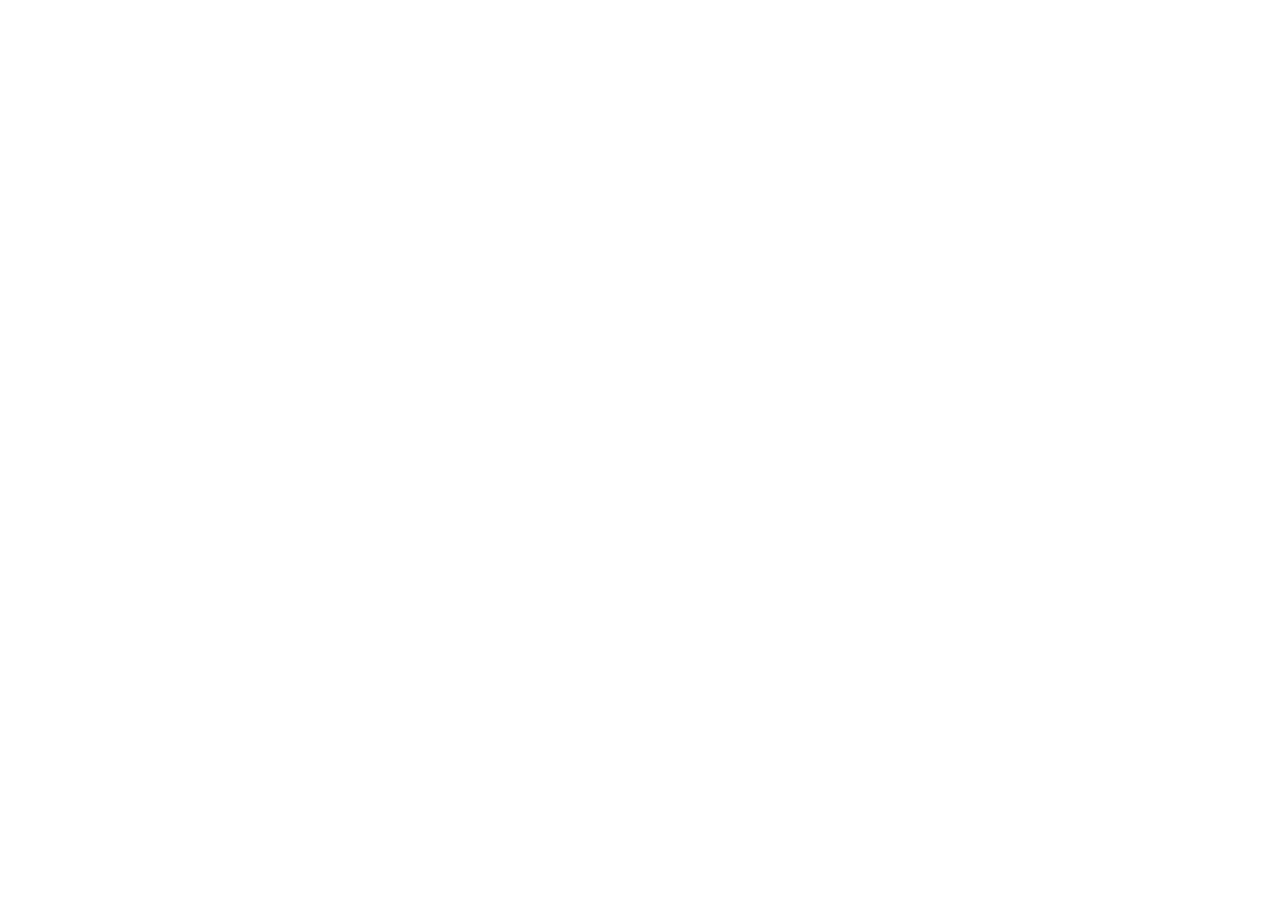
==== billing.html @ f2ee9cc5 "Add billing system project" ====
<!DOCTYPE html>
<html lang="en">
<head>
    <meta charset="UTF-8">
    <meta name="viewport" content="width=device-width, initial-scale=1.0">
    <title>Document</title>
</head>
<body>
    <script src="billing.js"></script>
</body>
</html>
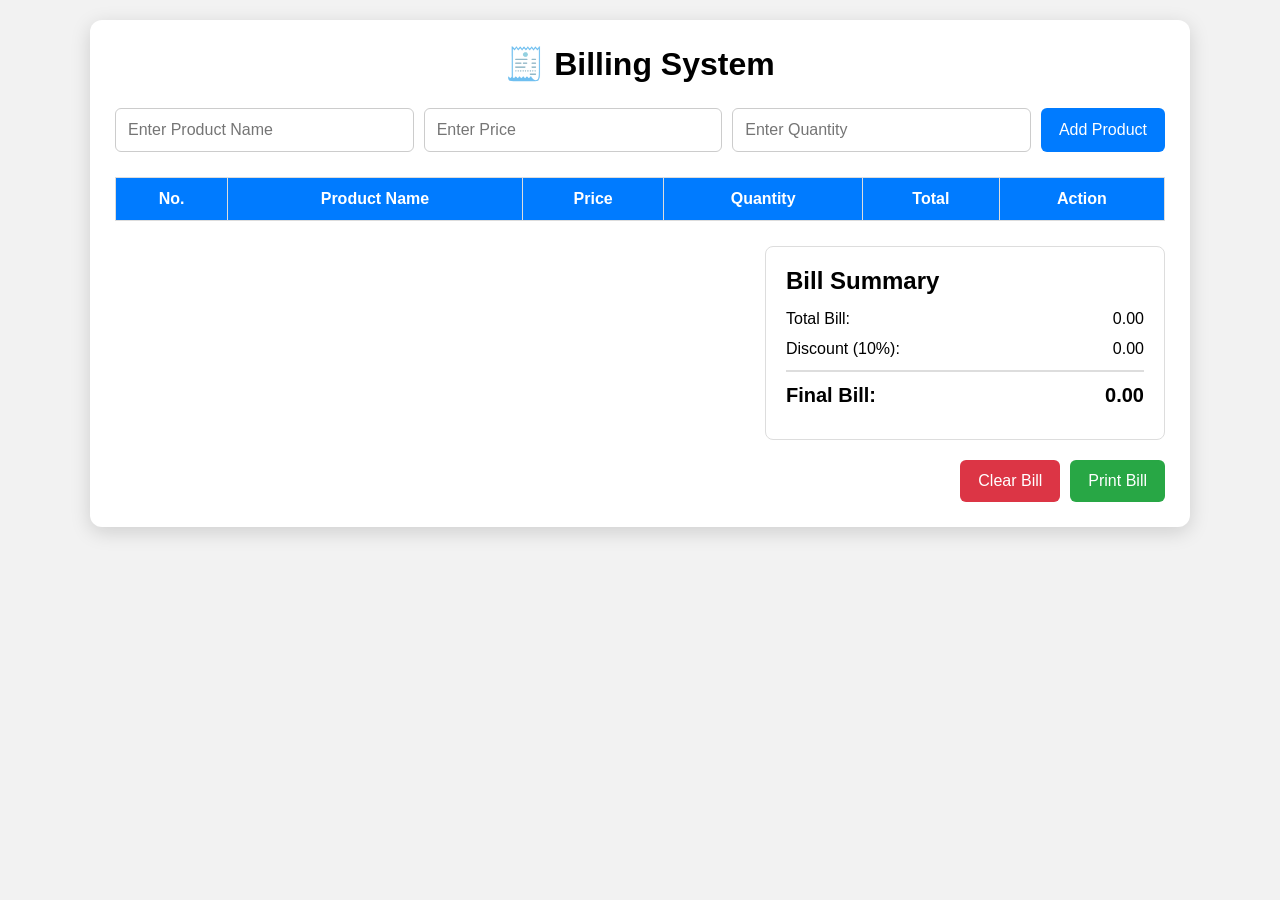
==== commit 8a686929: "Add files via upload" ====
--- a/billing.html
+++ b/billing.html
@@ -1,11 +1,110 @@
 <!DOCTYPE html>
 <html lang="en">
+
 <head>
     <meta charset="UTF-8">
     <meta name="viewport" content="width=device-width, initial-scale=1.0">
-    <title>Document</title>
+
+    <title>Billing System</title>
+
+    <link rel="stylesheet" href="billing.css">
 </head>
+
 <body>
+
+    <div class="container">
+
+        <h1>🧾 Billing System</h1>
+
+        <div class="form-box">
+
+            <input
+                type="text"
+                id="productName"
+                placeholder="Enter Product Name"
+            >
+
+            <input
+                type="number"
+                id="productPrice"
+                placeholder="Enter Price"
+                min="0"
+            >
+
+            <input
+                type="number"
+                id="productQuantity"
+                placeholder="Enter Quantity"
+                min="1"
+            >
+
+            <button id="addBtn">Add Product</button>
+
+        </div>
+
+
+        <div class="table-container">
+
+            <table>
+
+                <thead>
+                    <tr>
+                        <th>No.</th>
+                        <th>Product Name</th>
+                        <th>Price</th>
+                        <th>Quantity</th>
+                        <th>Total</th>
+                        <th>Action</th>
+                    </tr>
+                </thead>
+
+                <tbody id="productTable">
+                </tbody>
+
+            </table>
+
+        </div>
+
+
+        <div class="summary">
+
+            <h2>Bill Summary</h2>
+
+            <p>
+                <span>Total Bill:</span>
+                <span id="totalBill">0.00</span>
+            </p>
+
+            <p>
+                <span>Discount (10%):</span>
+                <span id="discount">0.00</span>
+            </p>
+
+            <h3>
+                <span>Final Bill:</span>
+                <span id="finalBill">0.00</span>
+            </h3>
+
+        </div>
+
+
+        <div class="buttons">
+
+            <button id="clearBtn" class="clear-btn">
+                Clear Bill
+            </button>
+
+            <button id="printBtn" class="print-btn">
+                Print Bill
+            </button>
+
+        </div>
+
+    </div>
+
+
     <script src="billing.js"></script>
+
 </body>
+
 </html>
--- a/billing.css
+++ b/billing.css
@@ -0,0 +1,215 @@
+* {
+    margin: 0;
+    padding: 0;
+    box-sizing: border-box;
+}
+
+body {
+    font-family: Arial, sans-serif;
+    background: #f2f2f2;
+    padding: 20px;
+}
+
+.container {
+    width: 100%;
+    max-width: 1100px;
+    margin: auto;
+    background: white;
+    padding: 25px;
+    border-radius: 12px;
+    box-shadow: 0 5px 20px rgba(0, 0, 0, 0.15);
+}
+
+h1 {
+    text-align: center;
+    margin-bottom: 25px;
+}
+
+.form-box {
+    display: grid;
+    grid-template-columns: 1fr 1fr 1fr auto;
+    gap: 10px;
+    margin-bottom: 25px;
+}
+
+input {
+    width: 100%;
+    padding: 12px;
+    font-size: 16px;
+    border: 1px solid #ccc;
+    border-radius: 6px;
+    outline: none;
+}
+
+input:focus {
+    border-color: #007bff;
+}
+
+button {
+    border: none;
+    padding: 12px 18px;
+    border-radius: 6px;
+    background: #007bff;
+    color: white;
+    font-size: 16px;
+    cursor: pointer;
+}
+
+button:hover {
+    opacity: 0.85;
+}
+
+.table-container {
+    width: 100%;
+    overflow-x: auto;
+}
+
+table {
+    width: 100%;
+    min-width: 700px;
+    border-collapse: collapse;
+}
+
+th,
+td {
+    border: 1px solid #ddd;
+    padding: 12px;
+    text-align: center;
+}
+
+th {
+    background: #007bff;
+    color: white;
+}
+
+.delete-btn {
+    background: #dc3545;
+    padding: 8px 12px;
+}
+
+.summary {
+    width: 100%;
+    max-width: 400px;
+    margin: 25px 0 0 auto;
+    padding: 20px;
+    border: 1px solid #ddd;
+    border-radius: 8px;
+}
+
+.summary h2 {
+    margin-bottom: 15px;
+}
+
+.summary p,
+.summary h3 {
+    display: flex;
+    justify-content: space-between;
+    margin: 12px 0;
+}
+
+.summary h3 {
+    border-top: 2px solid #ddd;
+    padding-top: 12px;
+    font-size: 20px;
+}
+
+.buttons {
+    display: flex;
+    justify-content: flex-end;
+    gap: 10px;
+    margin-top: 20px;
+}
+
+.clear-btn {
+    background: #dc3545;
+}
+
+.print-btn {
+    background: #28a745;
+}
+
+
+/* TABLET + MOBILE */
+
+@media (max-width: 700px) {
+
+    body {
+        padding: 10px;
+    }
+
+    .container {
+        padding: 15px;
+    }
+
+    h1 {
+        font-size: 25px;
+    }
+
+    .form-box {
+        grid-template-columns: 1fr;
+    }
+
+    .form-box button {
+        width: 100%;
+    }
+
+    .summary {
+        max-width: 100%;
+    }
+
+    .buttons {
+        flex-direction: column;
+    }
+
+    .buttons button {
+        width: 100%;
+    }
+}
+
+
+/* SMALL MOBILE */
+
+@media (max-width: 400px) {
+
+    body {
+        padding: 5px;
+    }
+
+    .container {
+        padding: 12px;
+    }
+
+    h1 {
+        font-size: 22px;
+    }
+
+    input,
+    button {
+        font-size: 14px;
+    }
+}
+
+
+/* PRINT */
+
+@media print {
+
+    body {
+        background: white;
+        padding: 0;
+    }
+
+    .container {
+        box-shadow: none;
+    }
+
+    .form-box,
+    .buttons,
+    .delete-btn {
+        display: none;
+    }
+
+    table {
+        min-width: 100%;
+    }
+}
